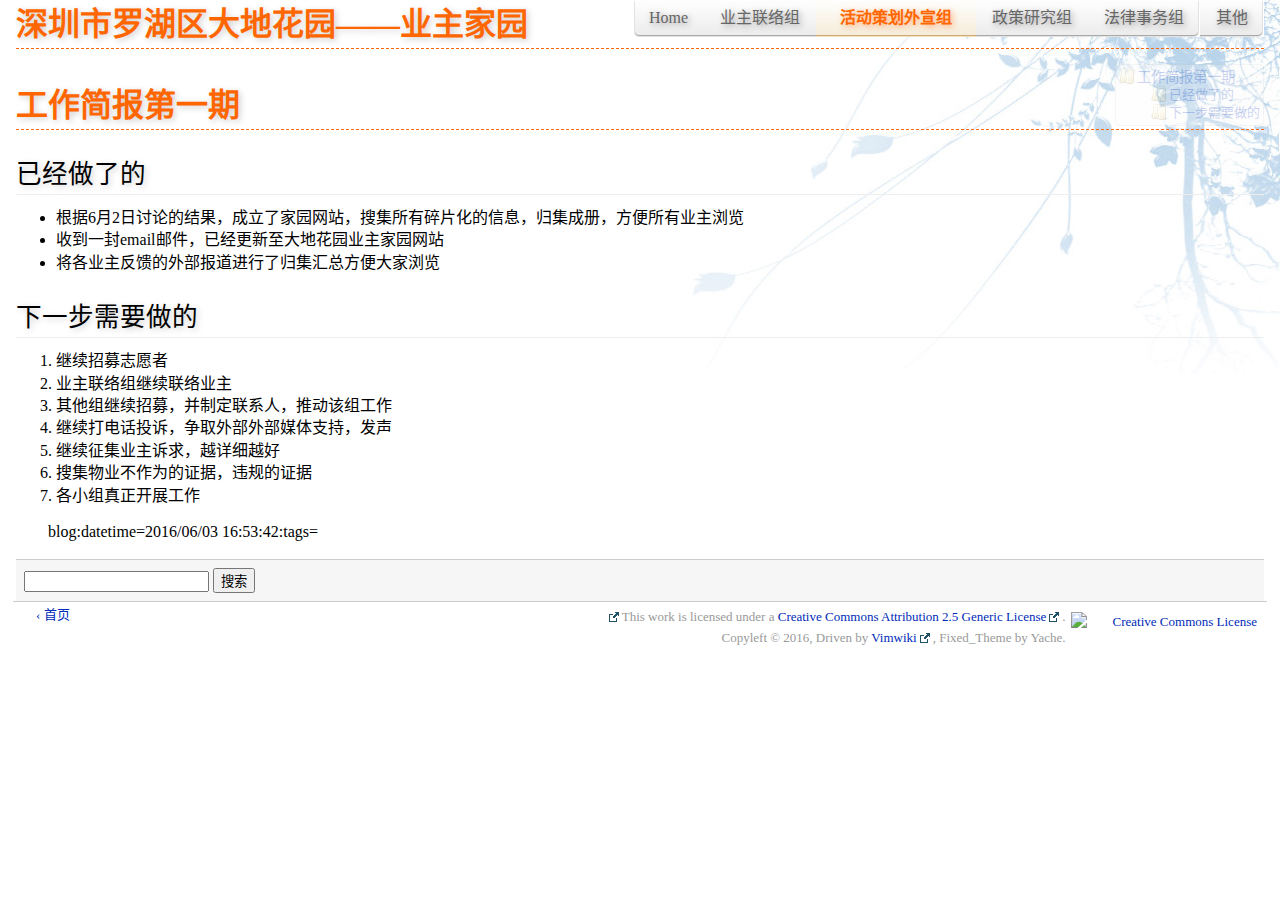
==== 201606032.html @ 07b54391 "1" ====
<!DOCTYPE html>
<html xmlns="http://www.w3.org/1999/xhtml" xml:lang="zh-CN" lang="zh-CN">
<head>
<meta http-equiv="Content-Type" content="text/html; charset=UTF-8" />
<link type="image/x-icon" rel="icon" href="favicon.ico" />
<link type="image/x-icon" rel="shortcut icon" href="favicon.ico" />
<!--[if IE]><script type="text/javascript" src="js/html5.js"></script><![endif]-->
<link rel="stylesheet" type="text/css" href="css/style.css" />
<link rel="stylesheet" type="text/css" href="/css/vim-like.css" />
<title>工作简报</title>
</head>
<body>
<div id="wrapper">
<header>
<nav>
    <ul>
        <li class="first"><a href="index.html" title="Home">Home</a></li>
        <li><a href="index.html#toc_1" title="Blog">业主联络组</a></li>
        <li class="actived"><a href="index.html#toc_2" title="Wiki">活动策划外宣组</a></li>
        <li><a href="index.html#toc_3" title="Twitter">政策研究组</a></li>
        <li class="last"><a href="index.html#toc_4" title="About Me">法律事务组</a></li>
        <li class="last"><a href="index.html#toc_5" title="About Me">其他</a></li>
    </ul>
</nav>
</header>

<article>
<h1 id="toc_1">深圳市罗湖区大地花园——业主家园</h1>



<div class="toc">
<ul>
<li><a href="#toc_1">工作简报第一期</a>
<ul>
<li><a href="#toc_1.1">已经做了的</a>
<li><a href="#toc_1.2">下一步需要做的</a>
</ul>
</ul>
</div>

<h1 id="toc_1">工作简报第一期</h1>
<h2 id="toc_1.1">已经做了的</h2>
<ul>
<li>
根据6月2日讨论的结果，成立了家园网站，搜集所有碎片化的信息，归集成册，方便所有业主浏览

<li>
收到一封email邮件，已经更新至大地花园业主家园网站

<li>
将各业主反馈的外部报道进行了归集汇总方便大家浏览

</ul>


<h2 id="toc_1.2">下一步需要做的</h2>
<ol>
<li>
继续招募志愿者

<li>
业主联络组继续联络业主

<li>
其他组继续招募，并制定联系人，推动该组工作

<li>
继续打电话投诉，争取外部外部媒体支持，发声

<li>
继续征集业主诉求，越详细越好

<li>
搜集物业不作为的证据，违规的证据

<li>
各小组真正开展工作

</ol>

<p>
 blog:datetime=2016/06/03 16:53:42:tags=
</p>



<script type="text/javascript">
function onSearch(){
    location.href = "search.html#"+document.getElementById("input_search").value;
    return false;
}
</script>
<div style="border-top:1px solid #ccc; background:#f6f6f6 none;padding:8px;">
    <form action="search.html" id="searchbox" onSubmit="return onSearch();">
        <input type="text" name="q" id="input_search" />
        <input type="submit" value="搜索" />
    </form>
</div>
</article>
<footer>
    <a href="index.html" id="back-home">&lsaquo; 首页</a>
    <p><a rel="license" href="http://creativecommons.org/licenses/by/2.5/"><img alt="Creative Commons License" style="border-width: 0pt;" src="http://i.creativecommons.org/l/by/2.5/88x31.png" align="right"></a>This work is licensed under a <a rel="license" href="http://creativecommons.org/licenses/by/2.5/">Creative Commons Attribution 2.5 Generic License</a>.<br>
    Copyleft © 2016, Driven by <a href="http://code.google.com/p/vimwiki/">Vimwiki</a>, Fixed_Theme by Yache.    </p>
  </footer>
</div>
<script type="text/javascript" src="http://ajax.googleapis.com/ajax/libs/jquery/1.3.2/jquery.min.js"></script>
<!--[if lte IE 6]><script type="text/javascript" src="js/ie6.js"></script><![endif]-->
<!-- <script type="text/javascript" src="js/WikiWords.js"></script>
<script type="text/javascript" src="js/vim-like.js"></script> -->

<script type="text/javascript">
var gaJsHost = (("https:" == document.location.protocol) ? "https://ssl." : "http://www.");
document.write(unescape("%3Cscript src='" + gaJsHost + "google-analytics.com/ga.js' type='text/javascript'%3E%3C/script%3E"));
</script>
<script type="text/javascript">
try {
var pageTracker = _gat._getTracker("UA-15922433-1");
pageTracker._trackPageview();
} catch(err) {}</script>
</body>
</html>
---- css/style.css ----
/*@import url("beige.css") screen;*/
/*@import url("white.css") screen;*/
body {font-family:Georgia,Times,sans-serif,Arial; margin:0; padding:0; font-size: 100%; line-height: 130%;
    background:#ffffff url(bg/bg_plant.jpg) no-repeat fixed right 0;
}
#wrapper{max-width:100%; margin:0 auto;}
nav{width:100%; margin:0 auto; left:0; top:0;}
    nav ul{list-style-type:none; margin:0; padding:0; height:37px; overflow:hidden; position:absolute; top:0; right:1em; display:inline-block;}
    nav ul:after{content:"\0020"; display:block; height:0; clear:both;}
    nav ul{zoom:1;}
        nav ul li{list-style-type:none; margin:0 0 0 0px; padding:0; float:left; background:transparent url(bg/bg_topSearch3.gif) no-repeat scroll -5px 0; border-left:0px solid #dedede; height:37px;}
        nav ul li.first{background-position:0 0;}
        nav ul li.last{background-position:right 0;}
        nav ul li.actived, #main-nav ul li:hover{background-image:url(bg/bg_topSearch3-on.gif);}
            nav ul li a{text-decoration:none; color:#666; margin:0; height:37px; line-height:35px; padding:0 16px; display:block; text-shadow:2px 2px 6px #999;}
            nav ul li.actived a{color:#f60; padding:0 24px; font-weight:bold; text-shadow:2px 2px 6px #FDA972;}
article{margin:-2em 1em 0; display:block;}

/*Table Of Content*/
div.toc{border:1px solid #ccc; background:#f8f8f8; float:right; padding:3px; position:fixed; top:4em; right:1em; z-index:1;
    -moz-border-radius:4px; -khtml-border-radius:4px; -webkit-border-radius:4px; border-radius:4px;
    -moz-opacity:.2; opacity:.2; -ms-filter:"opacity=20"; filter:alpha(opacity=20);
}
div.toc:hover{
    -moz-box-shadow:0 0 8px #666; -webkit-box-shadow:0 0 8px #666; box-shadow:0 0 8px #666;
    -moz-opacity:1; opacity:1; -ms-filter:"enabled=false"; filter:alpha(enabled=false);
}
    div.toc ul{margin:0; padding:0 0 0 1em; *padding:0;}
    div.toc>ul{padding:0;}
    div.toc ul ul{*padding:0 0 0 8px;}
    div.toc li{list-style-type: none; margin:0; padding:0 0 0 18px; background:transparent url(bg/icons.png) no-repeat scroll 0 -48px; font-size:.9em; line-height:18px; overflow:hidden;}

h1, h2, h3, h4, h5, h6 {
    font-family:"Trebuchet MS", serif; line-height:1.5em;
    margin-top: 1em; margin-bottom: 0.5em;
    border-bottom:0px none; text-shadow:2px 2px 6px #ccc;
}
h1 {font-size: 2.0em; border-bottom:1px dashed #f60; color:#f60;}
h2 {font-size: 1.6em; border-bottom:1px solid #eee; font-weight:normal;}
h3 {font-size: 1.3em; font-weight:normal; border-bottom:1px dashed #ddd;}
h4 {font-size: 1.2em; font-weight:normal;}
h5 {font-size: 1.1em; font-weight:normal;}
h6 {font-size: 1.0em; font-weight:normal;}

h1:after{content:'¶'; color:#FDA972;}
h2:after{content:'¶¶'; color:#999;}
h3:after{content:'¶¶¶'; color:#999;}
h1:after, h2:after, h3:after{display:none;}
h1:hover:after, h2:hover:after, h3:hover:after{display:inline;}

p, pre, blockquote, table, ul, ol, dl {margin-top:.5em; margin-bottom:1em;}
p  {text-indent: 2em; /*em是相对单位，2em即现在一个字大小的两倍*/}
ul ul, ul ol, ol ol, ol ul {margin:.1em 1em;}
li {margin: 0.1em 0;}
ul {margin-left: 2em; padding-left: 0.5em;}

dt {font-weight: bold;}
img{padding:5px; border:1px solid #eee;
    -moz-border-radius:4px; -khtml-border-radius:4px; -webkit-border-radius:4px; border-radius:4px;
}
img:hover{
    -moz-box-shadow:0 0 8px #666; -webkit-box-shadow:0 0 8px #666; box-shadow:0 0 8px #666;
}
a:hover img{
    -moz-box-shadow:0 0 12px #333; -webkit-box-shadow:0 0 12px #333; box-shadow:0 0 12px #333;
}
pre{margin:.5em; padding:5px; overflow:hidden;
  border-width:1px 0 1px 3px; border-style:solid; border-color:#eee;
  -moz-border-radius:4px; -khtml-border-radius:4px; -webkit-border-radius:4px; border-radius:4px;
  line-height:1.5em; font-family:"Courier New","\5B8B\4F53"; font-size:1em;}
pre:hover{
    border-color:#ddd; background:#f8f8f8;
    overflow:auto; overflow-y:hidden; padding-bottom:18px\9;
    -moz-box-shadow:-2px 0px 6px #ccc; -webkit-box-shadow:2px 2px 8px #666; box-shadow:2px 2px 8px #666;
}
blockquote{
    margin:.5em 1em; padding:0.4em 50px; line-height:1.5em; min-height:50px;
    border-width:0; border-color:#ccc; border-style:solid;
    -moz-border-radius:8px; -khtml-border-radius:8px; -webkit-border-radius:8px; border-radius:8px;
    background-color:#eee; background-image:url(bg/testy-quote-open.gif),url(bg/testy-quote-close.gif); background-position:left top,right bottom; background-repeat:no-repeat; *background:#eee url(bg/testy-quote-open.gif) no-repeat;}
code{
    margin:1px 3px; padding:2px; display:inline-block; background:#f8f8f8 none; border:1px solid #eee;
    font-family:"Courier New";
    -moz-border-radius:4px; -khtml-border-radius:4px; -webkit-border-radius:4px; border-radius:4px;
}
code:hover{border-color:#ccc;
    -moz-box-shadow:0px 0px 6px #ccc; -webkit-box-shadow:2px 2px 8px #666; box-shadow:2px 2px 8px #666;
}

table{table-layout:fixed; border-collapse:collapse; border-spacing:0;
    border-width:1px 0 0 1px; border-style:solid; border-color:#ccc;}
table:hover{
    -moz-box-shadow:0 0 8px #666; -webkit-box-shadow:0 0 8px #666; box-shadow:0 0 8px #666;
}

    th, td{border-width:0 1px 1px 0; border-style:solid; border-color:#ccc; padding: 0.3em;}
    th{background-color: #f0f0f0;}

hr {border: none; border-top: 1px solid #ccc; width: 100%;}
del {text-decoration: line-through; color: #777777;}

a{color:#002BB8; text-decoration:none;}
a:hover{text-decoration:underline;}
a[href^="http://"],
a[href^="https://"]{background:transparent url(bg/icons.png) no-repeat scroll right -16px; padding:0 16px 0 0;}
a.external{background:transparent url(bg/icons.png) no-repeat scroll right -16px; padding:0 16px 0 0; display:inline-block;}
a[href^="http://"]:hover,
a[href^="https://"]:hover{background-position:right -30px;}
a.external:hover{background-position:right -30px;}

h1 a[href^="http://"],
h1 a[href^="https://"],
h2 a[href^="http://"],
h2 a[href^="http://"],
h3 a[href^="http://"],
h3 a[href^="http://"],
h4 a[href^="http://"],
h4 a[href^="https://"],
h5 a[href^="https://"],
h5 a[href^="https://"],
h6 a[href^="https://"],
h6 a[href^="https://"]{background:transparent url(bg/popout.png) no-repeat scroll right bottom;}
h1 a[href^="http://"]:hover,
h1 a[href^="https://"]:hover,
h2 a[href^="http://"]:hover,
h2 a[href^="http://"]:hover,
h3 a[href^="http://"]:hover,
h3 a[href^="http://"]:hover,
h4 a[href^="http://"]:hover,
h4 a[href^="https://"]:hover,
h5 a[href^="https://"]:hover,
h5 a[href^="https://"]:hover,
h6 a[href^="https://"]:hover,
h6 a[href^="https://"]:hover{background-position:right top;}

.todo {font-weight: bold; background-color: #f0ece8; color: #a03020;}
.justleft {text-align: left;}
.justright {text-align: right;}
.justcenter {text-align: center;}

footer{border-width:1px 0 0; border-style:solid; border-color:#ccc; color:#999; padding:5px; font-family:Georgia,Times,sans-serif; font-size:small; text-align:right; display:block; margin:0 1em;}
footer:after{content:"\0020"; display:block; height:0; clear:both;}
footer{zoom:1;}
    #back-home{padding-left:18px; float:left; line-height:16px; background:transparent url(bg/icons.png) no-repeat scroll -16px 0;}
    #back-home:hover{background-position:0 0;}
    footer p{margin:0; padding:0;}
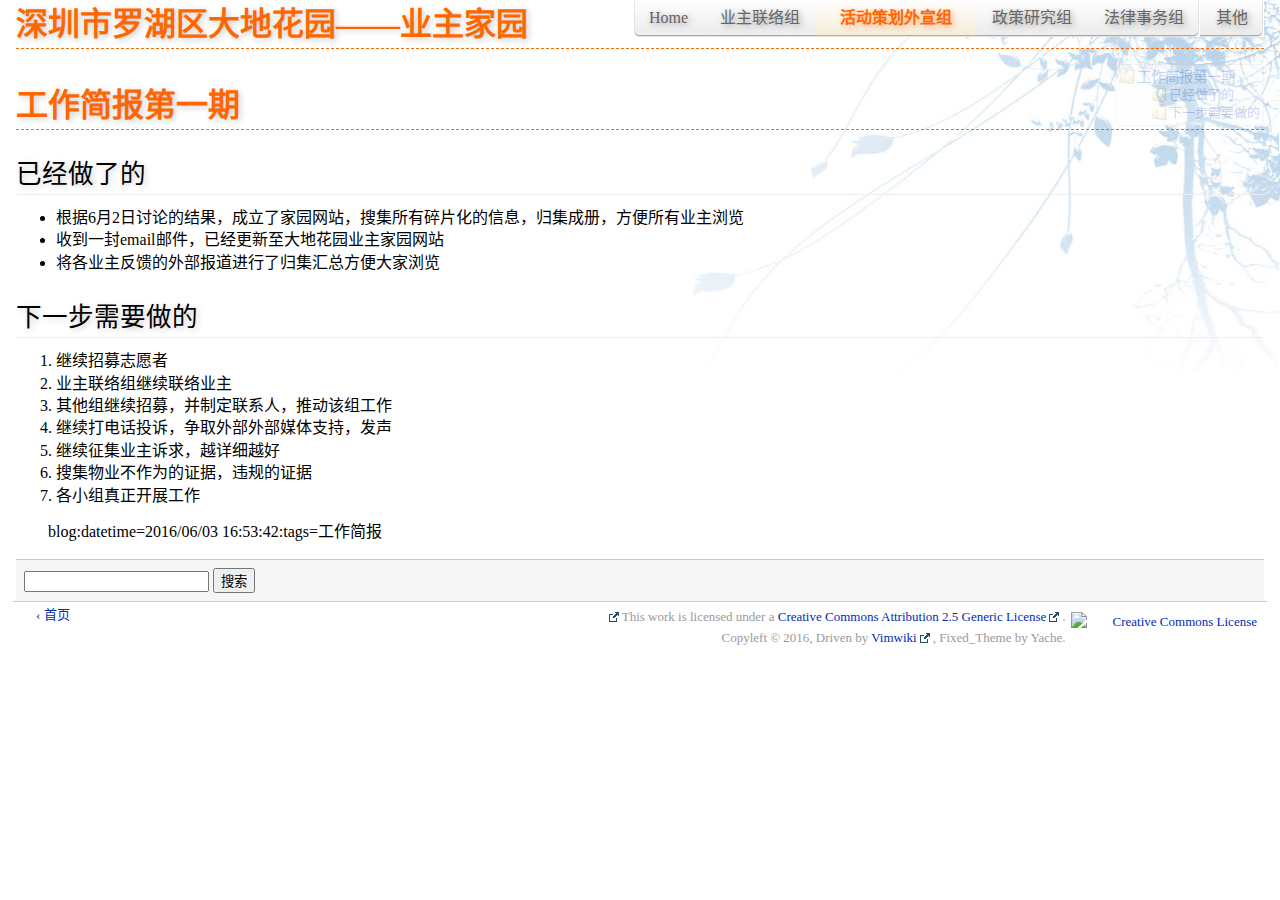
==== commit 84e87a93: "first commit" ====
--- a/201606032.html
+++ b/201606032.html
@@ -80,7 +80,7 @@
 </ol>
 
 <p>
- blog:datetime=2016/06/03 16:53:42:tags=
+ blog:datetime=2016/06/03 16:53:42:tags=工作简报
 </p>
 
 
